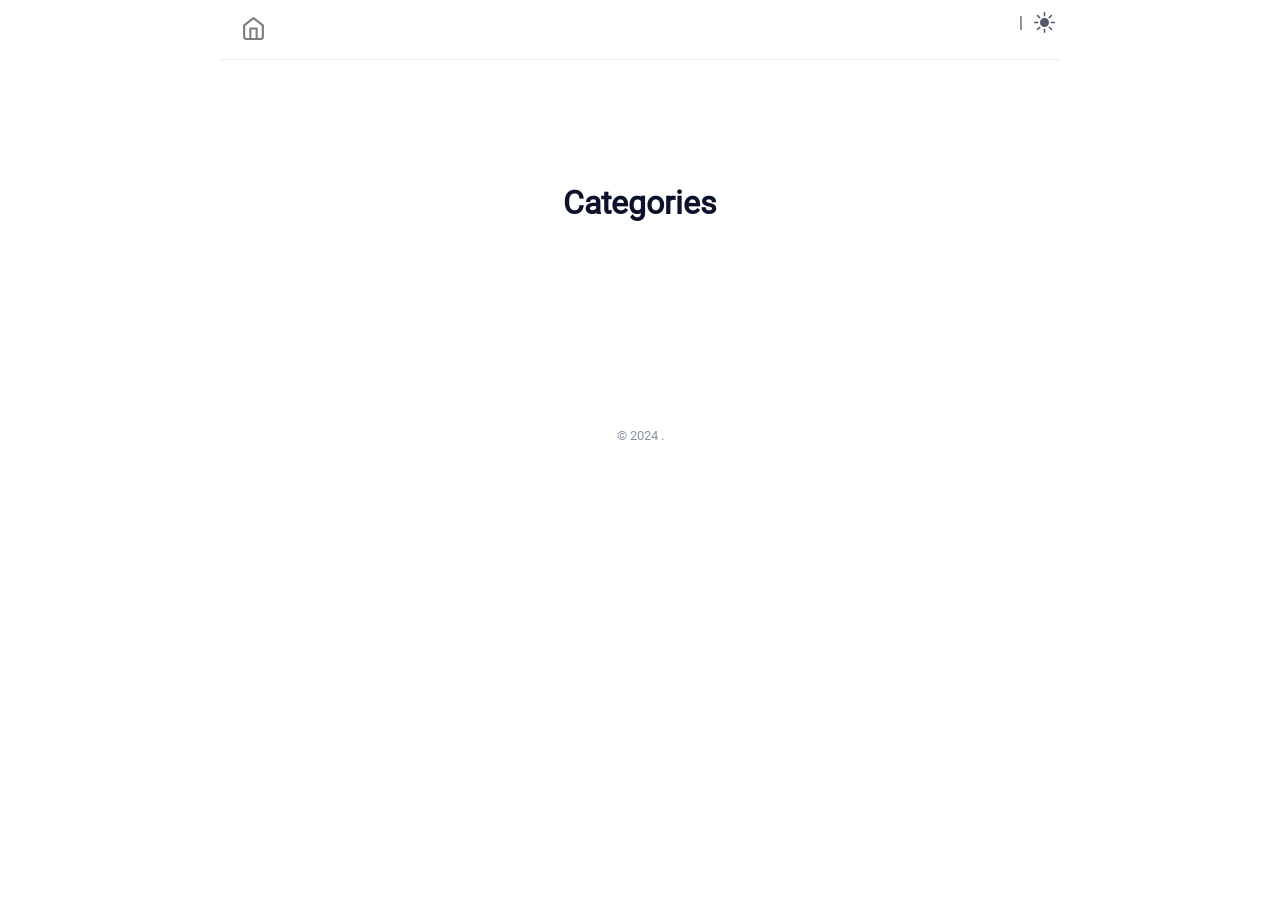
==== categories/index.html @ 70a242c1 "deploy: 1911607ad142a62acc6502682b63cc46e9d4dccf" ====
<!doctype html><html lang=es-cl><head><meta charset=utf-8><meta http-equiv=content-type content="text/html"><meta name=viewport content="width=device-width,initial-scale=1"><title itemprop=name>Categories | My New Hugo Site</title><meta property="og:title" content="Categories | My New Hugo Site"><meta name=twitter:title content="Categories | My New Hugo Site"><meta itemprop=name content="Categories | My New Hugo Site"><meta name=application-name content="Categories | My New Hugo Site"><meta property="og:site_name" content><meta name=description content><meta itemprop=description content><meta property="og:description" content><meta name=twitter:description content><meta property="og:locale" content="es-cl"><meta name=language content="es-cl"><meta name=generator content="Hugo 0.119.0"><link rel=canonical href=https://bryawnie.github.io/categories/><link href=/categories/index.xml rel=alternate type=application/rss+xml title="My New Hugo Site"><link href=/categories/index.xml rel=feed type=application/rss+xml title="My New Hugo Site"><link href=/style.min.18927ce2d0dc33c991e188f9b4efd25929b9589151125f809e2b3f45e447e971.css rel=stylesheet><link href=/code-highlight.min.706d31975fec544a864cb7f0d847a73ea55ca1df91bf495fd12a177138d807cf.css rel=stylesheet><link rel=apple-touch-icon sizes=180x180 href=/icons/apple-touch-icon.png><link rel=icon type=image/png sizes=32x32 href=/icons/favicon-32x32.png><link rel=icon type=image/png sizes=16x16 href=/icons/favicon-16x16.png><link rel=mask-icon href=/icons/safari-pinned-tab.svg><link rel="shortcut icon" href=/favicon.ico><link rel=manifest href=https://bryawnie.github.io/site.webmanifest><meta name=msapplication-config content="/browserconfig.xml"><meta name=msapplication-TileColor content="#2d89ef"><meta name=theme-color content="#434648"><link rel=icon type=image/svg+xml href=/icons/favicon.svg></head><body data-theme class=notransition><script src=/js/theme.min.8961c317c5b88b953fe27525839672c9343f1058ab044696ca225656c8ba2ab0.js integrity="sha256-iWHDF8W4i5U/4nUlg5ZyyTQ/EFirBEaWyiJWVsi6KrA="></script><div class=navbar role=navigation><nav class=menu aria-label="Main Navigation"><a href=https://bryawnie.github.io/ class=logo><svg xmlns="http://www.w3.org/2000/svg" width="25" height="25" viewBox="0 0 24 24" fill="none" stroke="currentcolor" stroke-width="2" stroke-linecap="round" stroke-linejoin="round" class="feather feather-home"><title/><path d="M3 9l9-7 9 7v11a2 2 0 01-2 2H5a2 2 0 01-2-2z"/><polyline points="9 22 9 12 15 12 15 22"/></svg></a><input type=checkbox id=menu-trigger class=menu-trigger>
<label for=menu-trigger><span class=menu-icon><svg xmlns="http://www.w3.org/2000/svg" width="25" height="25" stroke="currentcolor" fill="none" viewBox="0 0 14 14"><title>Menu</title><path stroke-linecap="round" stroke-linejoin="round" d="M10.595 7H3.40726"/><path stroke-linecap="round" stroke-linejoin="round" d="M10.5096 3.51488H3.49301"/><path stroke-linecap="round" stroke-linejoin="round" d="M10.5096 10.4851H3.49301"/><path stroke-linecap="round" stroke-linejoin="round" d="M.5 12.5V1.5c0-.552285.447715-1 1-1h11C13.0523.5 13.5.947715 13.5 1.5v11C13.5 13.0523 13.0523 13.5 12.5 13.5H1.5C.947715 13.5.5 13.0523.5 12.5z"/></svg></span></label><div class=trigger><ul class=trigger-container><li class=menu-separator><span>|</span></li></ul><a id=mode href=#><svg xmlns="http://www.w3.org/2000/svg" class="mode-sunny" width="21" height="21" viewBox="0 0 14 14" stroke-width="1"><title>LIGHT</title><g><circle cx="7" cy="7" r="2.5" fill="none" stroke-linecap="round" stroke-linejoin="round"/><line x1="7" y1=".5" x2="7" y2="2.5" fill="none" stroke-linecap="round" stroke-linejoin="round"/><line x1="2.4" y1="2.4" x2="3.82" y2="3.82" fill="none" stroke-linecap="round" stroke-linejoin="round"/><line x1=".5" y1="7" x2="2.5" y2="7" fill="none" stroke-linecap="round" stroke-linejoin="round"/><line x1="2.4" y1="11.6" x2="3.82" y2="10.18" fill="none" stroke-linecap="round" stroke-linejoin="round"/><line x1="7" y1="13.5" x2="7" y2="11.5" fill="none" stroke-linecap="round" stroke-linejoin="round"/><line x1="11.6" y1="11.6" x2="10.18" y2="10.18" fill="none" stroke-linecap="round" stroke-linejoin="round"/><line x1="13.5" y1="7" x2="11.5" y2="7" fill="none" stroke-linecap="round" stroke-linejoin="round"/><line x1="11.6" y1="2.4" x2="10.18" y2="3.82" fill="none" stroke-linecap="round" stroke-linejoin="round"/></g></svg><svg xmlns="http://www.w3.org/2000/svg" class="mode-moon" width="21" height="21" viewBox="0 0 14 14" stroke-width="1"><title>DARK</title><g><circle cx="7" cy="7" r="2.5" fill="none" stroke-linecap="round" stroke-linejoin="round"/><line x1="7" y1=".5" x2="7" y2="2.5" fill="none" stroke-linecap="round" stroke-linejoin="round"/><line x1="2.4" y1="2.4" x2="3.82" y2="3.82" fill="none" stroke-linecap="round" stroke-linejoin="round"/><line x1=".5" y1="7" x2="2.5" y2="7" fill="none" stroke-linecap="round" stroke-linejoin="round"/><line x1="2.4" y1="11.6" x2="3.82" y2="10.18" fill="none" stroke-linecap="round" stroke-linejoin="round"/><line x1="7" y1="13.5" x2="7" y2="11.5" fill="none" stroke-linecap="round" stroke-linejoin="round"/><line x1="11.6" y1="11.6" x2="10.18" y2="10.18" fill="none" stroke-linecap="round" stroke-linejoin="round"/><line x1="13.5" y1="7" x2="11.5" y2="7" fill="none" stroke-linecap="round" stroke-linejoin="round"/><line x1="11.6" y1="2.4" x2="10.18" y2="3.82" fill="none" stroke-linecap="round" stroke-linejoin="round"/></g></svg></a></div></nav></div><div class="wrapper list-page"><header class=header><h1 class="header-title center">Categories</h1></header><main class=page-content aria-label=Content></main></div><footer class=footer><span class=footer_item></span>&nbsp;<div class=footer_social-icons></div><small class=footer_copyright>© 2024 .</small></footer><script src=https://bryawnie.github.io/js/main.min.4ee188e1744c19816e95a540b2650ed9f033ea0371e74eac8e717355cfca8741.js integrity="sha256-TuGI4XRMGYFulaVAsmUO2fAz6gNx506sjnFzVc/Kh0E="></script></body></html>
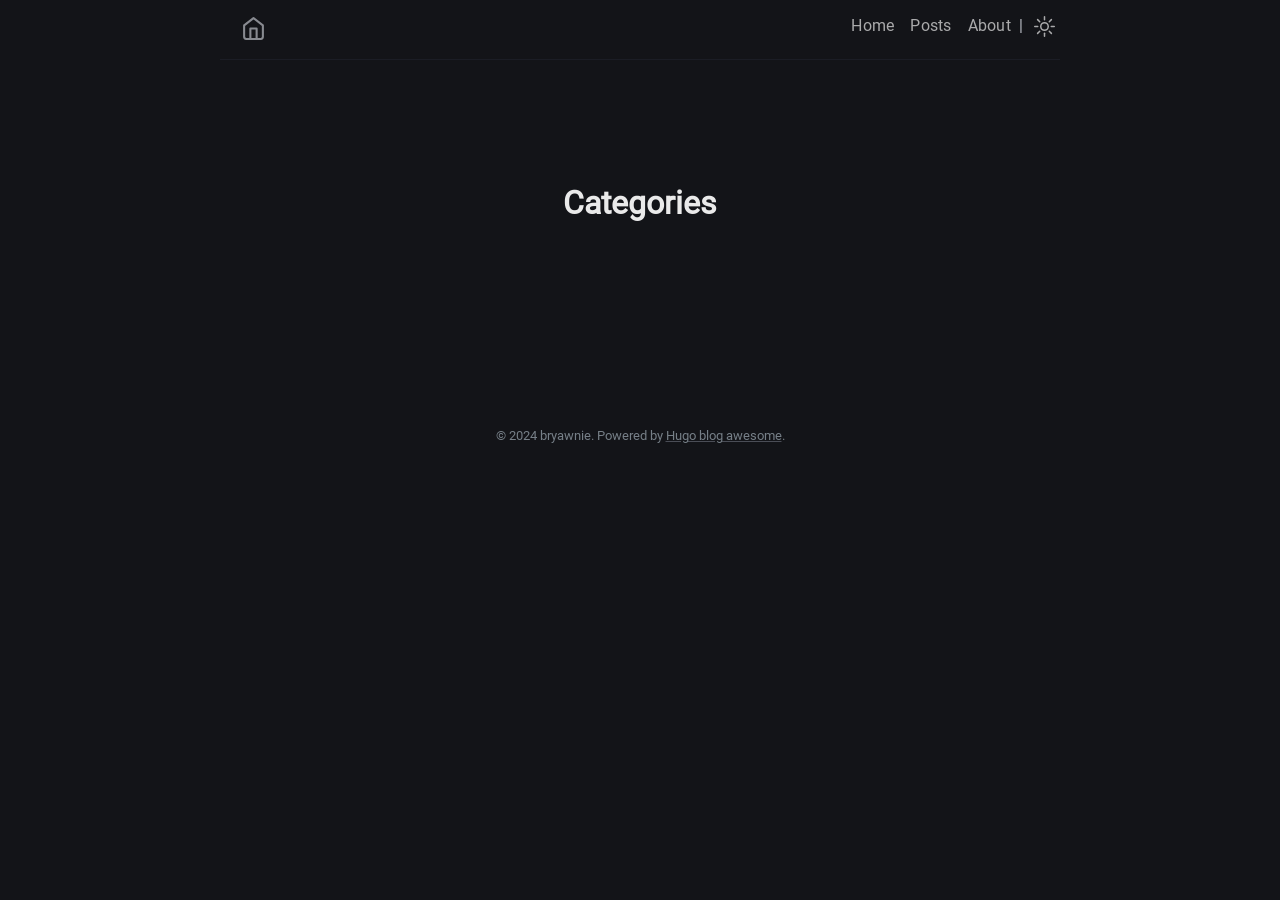
==== commit ad53d4f5: "deploy: 130e3e449fc0a8fa460fcf8a0889e7ac6ededf0a" ====
--- a/categories/index.html
+++ b/categories/index.html
@@ -1,2 +1,3 @@
-<!doctype html><html lang=es-cl><head><meta charset=utf-8><meta http-equiv=content-type content="text/html"><meta name=viewport content="width=device-width,initial-scale=1"><title itemprop=name>Categories | My New Hugo Site</title><meta property="og:title" content="Categories | My New Hugo Site"><meta name=twitter:title content="Categories | My New Hugo Site"><meta itemprop=name content="Categories | My New Hugo Site"><meta name=application-name content="Categories | My New Hugo Site"><meta property="og:site_name" content><meta name=description content><meta itemprop=description content><meta property="og:description" content><meta name=twitter:description content><meta property="og:locale" content="es-cl"><meta name=language content="es-cl"><meta name=generator content="Hugo 0.119.0"><link rel=canonical href=https://bryawnie.github.io/categories/><link href=/categories/index.xml rel=alternate type=application/rss+xml title="My New Hugo Site"><link href=/categories/index.xml rel=feed type=application/rss+xml title="My New Hugo Site"><link href=/style.min.18927ce2d0dc33c991e188f9b4efd25929b9589151125f809e2b3f45e447e971.css rel=stylesheet><link href=/code-highlight.min.706d31975fec544a864cb7f0d847a73ea55ca1df91bf495fd12a177138d807cf.css rel=stylesheet><link rel=apple-touch-icon sizes=180x180 href=/icons/apple-touch-icon.png><link rel=icon type=image/png sizes=32x32 href=/icons/favicon-32x32.png><link rel=icon type=image/png sizes=16x16 href=/icons/favicon-16x16.png><link rel=mask-icon href=/icons/safari-pinned-tab.svg><link rel="shortcut icon" href=/favicon.ico><link rel=manifest href=https://bryawnie.github.io/site.webmanifest><meta name=msapplication-config content="/browserconfig.xml"><meta name=msapplication-TileColor content="#2d89ef"><meta name=theme-color content="#434648"><link rel=icon type=image/svg+xml href=/icons/favicon.svg></head><body data-theme class=notransition><script src=/js/theme.min.8961c317c5b88b953fe27525839672c9343f1058ab044696ca225656c8ba2ab0.js integrity="sha256-iWHDF8W4i5U/4nUlg5ZyyTQ/EFirBEaWyiJWVsi6KrA="></script><div class=navbar role=navigation><nav class=menu aria-label="Main Navigation"><a href=https://bryawnie.github.io/ class=logo><svg xmlns="http://www.w3.org/2000/svg" width="25" height="25" viewBox="0 0 24 24" fill="none" stroke="currentcolor" stroke-width="2" stroke-linecap="round" stroke-linejoin="round" class="feather feather-home"><title/><path d="M3 9l9-7 9 7v11a2 2 0 01-2 2H5a2 2 0 01-2-2z"/><polyline points="9 22 9 12 15 12 15 22"/></svg></a><input type=checkbox id=menu-trigger class=menu-trigger>
-<label for=menu-trigger><span class=menu-icon><svg xmlns="http://www.w3.org/2000/svg" width="25" height="25" stroke="currentcolor" fill="none" viewBox="0 0 14 14"><title>Menu</title><path stroke-linecap="round" stroke-linejoin="round" d="M10.595 7H3.40726"/><path stroke-linecap="round" stroke-linejoin="round" d="M10.5096 3.51488H3.49301"/><path stroke-linecap="round" stroke-linejoin="round" d="M10.5096 10.4851H3.49301"/><path stroke-linecap="round" stroke-linejoin="round" d="M.5 12.5V1.5c0-.552285.447715-1 1-1h11C13.0523.5 13.5.947715 13.5 1.5v11C13.5 13.0523 13.0523 13.5 12.5 13.5H1.5C.947715 13.5.5 13.0523.5 12.5z"/></svg></span></label><div class=trigger><ul class=trigger-container><li class=menu-separator><span>|</span></li></ul><a id=mode href=#><svg xmlns="http://www.w3.org/2000/svg" class="mode-sunny" width="21" height="21" viewBox="0 0 14 14" stroke-width="1"><title>LIGHT</title><g><circle cx="7" cy="7" r="2.5" fill="none" stroke-linecap="round" stroke-linejoin="round"/><line x1="7" y1=".5" x2="7" y2="2.5" fill="none" stroke-linecap="round" stroke-linejoin="round"/><line x1="2.4" y1="2.4" x2="3.82" y2="3.82" fill="none" stroke-linecap="round" stroke-linejoin="round"/><line x1=".5" y1="7" x2="2.5" y2="7" fill="none" stroke-linecap="round" stroke-linejoin="round"/><line x1="2.4" y1="11.6" x2="3.82" y2="10.18" fill="none" stroke-linecap="round" stroke-linejoin="round"/><line x1="7" y1="13.5" x2="7" y2="11.5" fill="none" stroke-linecap="round" stroke-linejoin="round"/><line x1="11.6" y1="11.6" x2="10.18" y2="10.18" fill="none" stroke-linecap="round" stroke-linejoin="round"/><line x1="13.5" y1="7" x2="11.5" y2="7" fill="none" stroke-linecap="round" stroke-linejoin="round"/><line x1="11.6" y1="2.4" x2="10.18" y2="3.82" fill="none" stroke-linecap="round" stroke-linejoin="round"/></g></svg><svg xmlns="http://www.w3.org/2000/svg" class="mode-moon" width="21" height="21" viewBox="0 0 14 14" stroke-width="1"><title>DARK</title><g><circle cx="7" cy="7" r="2.5" fill="none" stroke-linecap="round" stroke-linejoin="round"/><line x1="7" y1=".5" x2="7" y2="2.5" fill="none" stroke-linecap="round" stroke-linejoin="round"/><line x1="2.4" y1="2.4" x2="3.82" y2="3.82" fill="none" stroke-linecap="round" stroke-linejoin="round"/><line x1=".5" y1="7" x2="2.5" y2="7" fill="none" stroke-linecap="round" stroke-linejoin="round"/><line x1="2.4" y1="11.6" x2="3.82" y2="10.18" fill="none" stroke-linecap="round" stroke-linejoin="round"/><line x1="7" y1="13.5" x2="7" y2="11.5" fill="none" stroke-linecap="round" stroke-linejoin="round"/><line x1="11.6" y1="11.6" x2="10.18" y2="10.18" fill="none" stroke-linecap="round" stroke-linejoin="round"/><line x1="13.5" y1="7" x2="11.5" y2="7" fill="none" stroke-linecap="round" stroke-linejoin="round"/><line x1="11.6" y1="2.4" x2="10.18" y2="3.82" fill="none" stroke-linecap="round" stroke-linejoin="round"/></g></svg></a></div></nav></div><div class="wrapper list-page"><header class=header><h1 class="header-title center">Categories</h1></header><main class=page-content aria-label=Content></main></div><footer class=footer><span class=footer_item></span>&nbsp;<div class=footer_social-icons></div><small class=footer_copyright>© 2024 .</small></footer><script src=https://bryawnie.github.io/js/main.min.4ee188e1744c19816e95a540b2650ed9f033ea0371e74eac8e717355cfca8741.js integrity="sha256-TuGI4XRMGYFulaVAsmUO2fAz6gNx506sjnFzVc/Kh0E="></script></body></html>+<!doctype html><html lang=en-gb><head><meta charset=utf-8><meta http-equiv=content-type content="text/html"><meta name=viewport content="width=device-width,initial-scale=1"><title itemprop=name>Categories | Blog de Bryawnie</title><meta property="og:title" content="Categories | Blog de Bryawnie"><meta name=twitter:title content="Categories | Blog de Bryawnie"><meta itemprop=name content="Categories | Blog de Bryawnie"><meta name=application-name content="Categories | Blog de Bryawnie"><meta property="og:site_name" content="Blog de Bryawnie"><meta name=description content="Hola :D"><meta itemprop=description content="Hola :D"><meta property="og:description" content="Hola :D"><meta name=twitter:description content="Hola :D"><meta property="og:locale" content="en-gb"><meta name=language content="en-gb"><meta name=generator content="Hugo 0.119.0"><link rel=canonical href=https://bryawnie.github.io/categories/><link href=/categories/index.xml rel=alternate type=application/rss+xml title="Blog de Bryawnie"><link href=/categories/index.xml rel=feed type=application/rss+xml title="Blog de Bryawnie"><link href=/style.min.d43bc6c79baa87f006efb2b92be952faeedeb1a3ab626c1d6abda52eae049355.css rel=stylesheet><link href=/code-highlight.min.706d31975fec544a864cb7f0d847a73ea55ca1df91bf495fd12a177138d807cf.css rel=stylesheet><link rel=apple-touch-icon sizes=180x180 href=/icons/apple-touch-icon.png><link rel=icon type=image/png sizes=32x32 href=/icons/favicon-32x32.png><link rel=icon type=image/png sizes=16x16 href=/icons/favicon-16x16.png><link rel=mask-icon href=/icons/safari-pinned-tab.svg><link rel="shortcut icon" href=/favicon.ico><link rel=manifest href=https://bryawnie.github.io/site.webmanifest><meta name=msapplication-config content="/browserconfig.xml"><meta name=msapplication-TileColor content="#2d89ef"><meta name=theme-color content="#434648"><link rel=icon type=image/svg+xml href=/icons/favicon.svg></head><body data-theme=dark class=notransition><script src=/js/theme.min.8961c317c5b88b953fe27525839672c9343f1058ab044696ca225656c8ba2ab0.js integrity="sha256-iWHDF8W4i5U/4nUlg5ZyyTQ/EFirBEaWyiJWVsi6KrA="></script><div class=navbar role=navigation><nav class=menu aria-label="Main Navigation"><a href=https://bryawnie.github.io/ class=logo><svg xmlns="http://www.w3.org/2000/svg" width="25" height="25" viewBox="0 0 24 24" fill="none" stroke="currentcolor" stroke-width="2" stroke-linecap="round" stroke-linejoin="round" class="feather feather-home"><title>Home</title><path d="M3 9l9-7 9 7v11a2 2 0 01-2 2H5a2 2 0 01-2-2z"/><polyline points="9 22 9 12 15 12 15 22"/></svg></a><input type=checkbox id=menu-trigger class=menu-trigger>
+<label for=menu-trigger><span class=menu-icon><svg xmlns="http://www.w3.org/2000/svg" width="25" height="25" stroke="currentcolor" fill="none" viewBox="0 0 14 14"><title>Menu</title><path stroke-linecap="round" stroke-linejoin="round" d="M10.595 7H3.40726"/><path stroke-linecap="round" stroke-linejoin="round" d="M10.5096 3.51488H3.49301"/><path stroke-linecap="round" stroke-linejoin="round" d="M10.5096 10.4851H3.49301"/><path stroke-linecap="round" stroke-linejoin="round" d="M.5 12.5V1.5c0-.552285.447715-1 1-1h11C13.0523.5 13.5.947715 13.5 1.5v11C13.5 13.0523 13.0523 13.5 12.5 13.5H1.5C.947715 13.5.5 13.0523.5 12.5z"/></svg></span></label><div class=trigger><ul class=trigger-container><li><a class=menu-link href=/>Home</a></li><li><a class=menu-link href=/posts/>Posts</a></li><li><a class=menu-link href=/about/>About</a></li><li class=menu-separator><span>|</span></li></ul><a id=mode href=#><svg xmlns="http://www.w3.org/2000/svg" class="mode-sunny" width="21" height="21" viewBox="0 0 14 14" stroke-width="1"><title>LIGHT</title><g><circle cx="7" cy="7" r="2.5" fill="none" stroke-linecap="round" stroke-linejoin="round"/><line x1="7" y1=".5" x2="7" y2="2.5" fill="none" stroke-linecap="round" stroke-linejoin="round"/><line x1="2.4" y1="2.4" x2="3.82" y2="3.82" fill="none" stroke-linecap="round" stroke-linejoin="round"/><line x1=".5" y1="7" x2="2.5" y2="7" fill="none" stroke-linecap="round" stroke-linejoin="round"/><line x1="2.4" y1="11.6" x2="3.82" y2="10.18" fill="none" stroke-linecap="round" stroke-linejoin="round"/><line x1="7" y1="13.5" x2="7" y2="11.5" fill="none" stroke-linecap="round" stroke-linejoin="round"/><line x1="11.6" y1="11.6" x2="10.18" y2="10.18" fill="none" stroke-linecap="round" stroke-linejoin="round"/><line x1="13.5" y1="7" x2="11.5" y2="7" fill="none" stroke-linecap="round" stroke-linejoin="round"/><line x1="11.6" y1="2.4" x2="10.18" y2="3.82" fill="none" stroke-linecap="round" stroke-linejoin="round"/></g></svg><svg xmlns="http://www.w3.org/2000/svg" class="mode-moon" width="21" height="21" viewBox="0 0 14 14" stroke-width="1"><title>DARK</title><g><circle cx="7" cy="7" r="2.5" fill="none" stroke-linecap="round" stroke-linejoin="round"/><line x1="7" y1=".5" x2="7" y2="2.5" fill="none" stroke-linecap="round" stroke-linejoin="round"/><line x1="2.4" y1="2.4" x2="3.82" y2="3.82" fill="none" stroke-linecap="round" stroke-linejoin="round"/><line x1=".5" y1="7" x2="2.5" y2="7" fill="none" stroke-linecap="round" stroke-linejoin="round"/><line x1="2.4" y1="11.6" x2="3.82" y2="10.18" fill="none" stroke-linecap="round" stroke-linejoin="round"/><line x1="7" y1="13.5" x2="7" y2="11.5" fill="none" stroke-linecap="round" stroke-linejoin="round"/><line x1="11.6" y1="11.6" x2="10.18" y2="10.18" fill="none" stroke-linecap="round" stroke-linejoin="round"/><line x1="13.5" y1="7" x2="11.5" y2="7" fill="none" stroke-linecap="round" stroke-linejoin="round"/><line x1="11.6" y1="2.4" x2="10.18" y2="3.82" fill="none" stroke-linecap="round" stroke-linejoin="round"/></g></svg></a></div></nav></div><div class="wrapper list-page"><header class=header><h1 class="header-title center">Categories</h1></header><main class=page-content aria-label=Content></main></div><footer class=footer><span class=footer_item></span>&nbsp;<div class=footer_social-icons></div><small class=footer_copyright>© 2024 bryawnie.
+Powered by <a href=https://github.com/hugo-sid/hugo-blog-awesome target=_blank rel=noopener>Hugo blog awesome</a>.</small></footer><a href=# title="Go to top" id=totop><svg xmlns="http://www.w3.org/2000/svg" width="48" height="48" fill="currentcolor" stroke="currentcolor" viewBox="0 96 960 960"><path d="M283 704.739 234.261 656 480 410.261 725.739 656 677 704.739l-197-197-197 197z"/></svg></a><script src=https://bryawnie.github.io/js/main.min.35f435a5d8eac613c52daa28d8af544a4512337d3e95236e4a4978417b8dcb2f.js integrity="sha256-NfQ1pdjqxhPFLaoo2K9USkUSM30+lSNuSkl4QXuNyy8="></script></body></html>
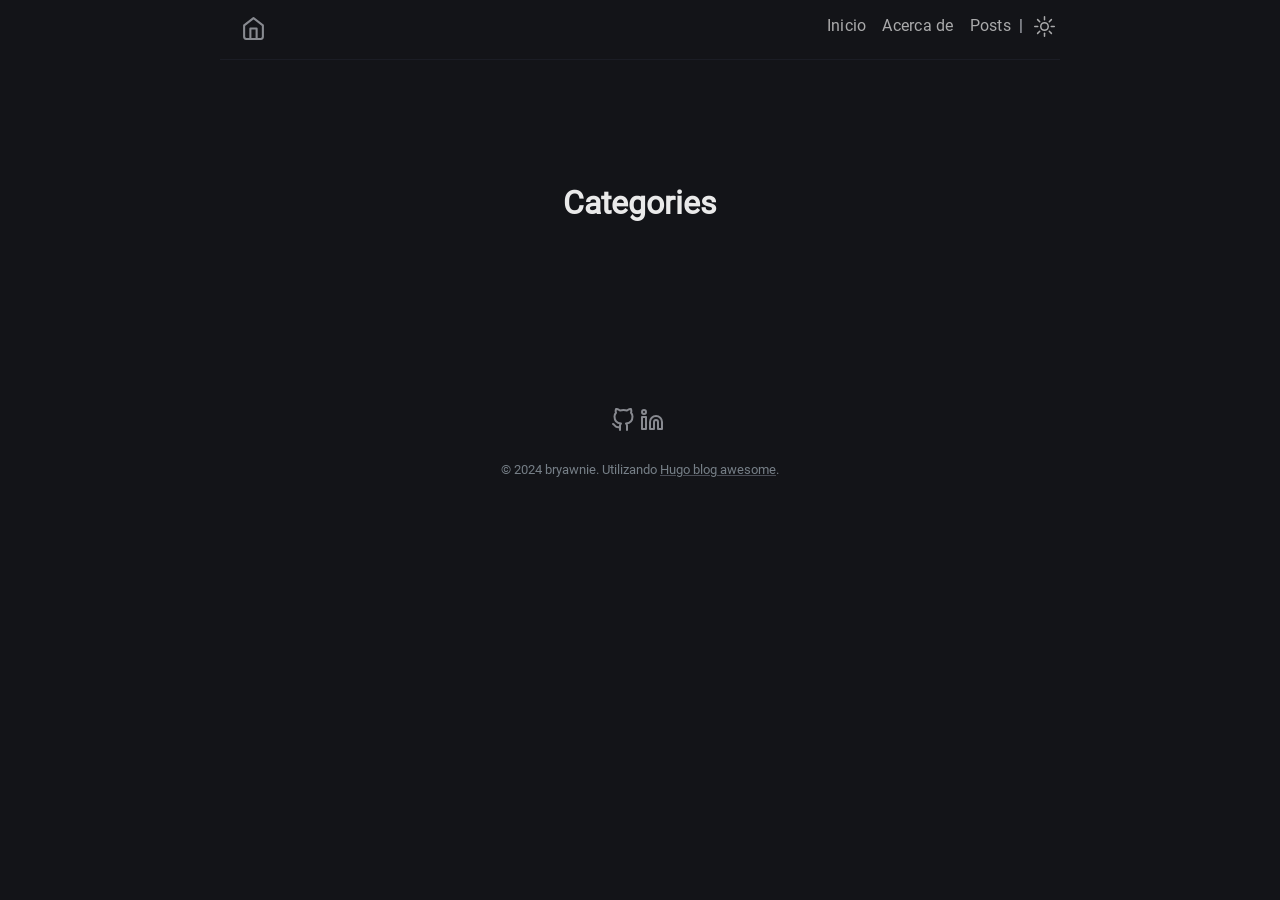
==== commit 5c4aa2a6: "deploy: 1f463a5dd0d02ac445c2122fdf345bdda08cd273" ====
--- a/categories/index.html
+++ b/categories/index.html
@@ -1,3 +1,3 @@
-<!doctype html><html lang=en-gb><head><meta charset=utf-8><meta http-equiv=content-type content="text/html"><meta name=viewport content="width=device-width,initial-scale=1"><title itemprop=name>Categories | Blog de Bryawnie</title><meta property="og:title" content="Categories | Blog de Bryawnie"><meta name=twitter:title content="Categories | Blog de Bryawnie"><meta itemprop=name content="Categories | Blog de Bryawnie"><meta name=application-name content="Categories | Blog de Bryawnie"><meta property="og:site_name" content="Blog de Bryawnie"><meta name=description content="Hola :D"><meta itemprop=description content="Hola :D"><meta property="og:description" content="Hola :D"><meta name=twitter:description content="Hola :D"><meta property="og:locale" content="en-gb"><meta name=language content="en-gb"><meta name=generator content="Hugo 0.119.0"><link rel=canonical href=https://bryawnie.github.io/categories/><link href=/categories/index.xml rel=alternate type=application/rss+xml title="Blog de Bryawnie"><link href=/categories/index.xml rel=feed type=application/rss+xml title="Blog de Bryawnie"><link href=/style.min.d43bc6c79baa87f006efb2b92be952faeedeb1a3ab626c1d6abda52eae049355.css rel=stylesheet><link href=/code-highlight.min.706d31975fec544a864cb7f0d847a73ea55ca1df91bf495fd12a177138d807cf.css rel=stylesheet><link rel=apple-touch-icon sizes=180x180 href=/icons/apple-touch-icon.png><link rel=icon type=image/png sizes=32x32 href=/icons/favicon-32x32.png><link rel=icon type=image/png sizes=16x16 href=/icons/favicon-16x16.png><link rel=mask-icon href=/icons/safari-pinned-tab.svg><link rel="shortcut icon" href=/favicon.ico><link rel=manifest href=https://bryawnie.github.io/site.webmanifest><meta name=msapplication-config content="/browserconfig.xml"><meta name=msapplication-TileColor content="#2d89ef"><meta name=theme-color content="#434648"><link rel=icon type=image/svg+xml href=/icons/favicon.svg></head><body data-theme=dark class=notransition><script src=/js/theme.min.8961c317c5b88b953fe27525839672c9343f1058ab044696ca225656c8ba2ab0.js integrity="sha256-iWHDF8W4i5U/4nUlg5ZyyTQ/EFirBEaWyiJWVsi6KrA="></script><div class=navbar role=navigation><nav class=menu aria-label="Main Navigation"><a href=https://bryawnie.github.io/ class=logo><svg xmlns="http://www.w3.org/2000/svg" width="25" height="25" viewBox="0 0 24 24" fill="none" stroke="currentcolor" stroke-width="2" stroke-linecap="round" stroke-linejoin="round" class="feather feather-home"><title>Home</title><path d="M3 9l9-7 9 7v11a2 2 0 01-2 2H5a2 2 0 01-2-2z"/><polyline points="9 22 9 12 15 12 15 22"/></svg></a><input type=checkbox id=menu-trigger class=menu-trigger>
-<label for=menu-trigger><span class=menu-icon><svg xmlns="http://www.w3.org/2000/svg" width="25" height="25" stroke="currentcolor" fill="none" viewBox="0 0 14 14"><title>Menu</title><path stroke-linecap="round" stroke-linejoin="round" d="M10.595 7H3.40726"/><path stroke-linecap="round" stroke-linejoin="round" d="M10.5096 3.51488H3.49301"/><path stroke-linecap="round" stroke-linejoin="round" d="M10.5096 10.4851H3.49301"/><path stroke-linecap="round" stroke-linejoin="round" d="M.5 12.5V1.5c0-.552285.447715-1 1-1h11C13.0523.5 13.5.947715 13.5 1.5v11C13.5 13.0523 13.0523 13.5 12.5 13.5H1.5C.947715 13.5.5 13.0523.5 12.5z"/></svg></span></label><div class=trigger><ul class=trigger-container><li><a class=menu-link href=/>Home</a></li><li><a class=menu-link href=/posts/>Posts</a></li><li><a class=menu-link href=/about/>About</a></li><li class=menu-separator><span>|</span></li></ul><a id=mode href=#><svg xmlns="http://www.w3.org/2000/svg" class="mode-sunny" width="21" height="21" viewBox="0 0 14 14" stroke-width="1"><title>LIGHT</title><g><circle cx="7" cy="7" r="2.5" fill="none" stroke-linecap="round" stroke-linejoin="round"/><line x1="7" y1=".5" x2="7" y2="2.5" fill="none" stroke-linecap="round" stroke-linejoin="round"/><line x1="2.4" y1="2.4" x2="3.82" y2="3.82" fill="none" stroke-linecap="round" stroke-linejoin="round"/><line x1=".5" y1="7" x2="2.5" y2="7" fill="none" stroke-linecap="round" stroke-linejoin="round"/><line x1="2.4" y1="11.6" x2="3.82" y2="10.18" fill="none" stroke-linecap="round" stroke-linejoin="round"/><line x1="7" y1="13.5" x2="7" y2="11.5" fill="none" stroke-linecap="round" stroke-linejoin="round"/><line x1="11.6" y1="11.6" x2="10.18" y2="10.18" fill="none" stroke-linecap="round" stroke-linejoin="round"/><line x1="13.5" y1="7" x2="11.5" y2="7" fill="none" stroke-linecap="round" stroke-linejoin="round"/><line x1="11.6" y1="2.4" x2="10.18" y2="3.82" fill="none" stroke-linecap="round" stroke-linejoin="round"/></g></svg><svg xmlns="http://www.w3.org/2000/svg" class="mode-moon" width="21" height="21" viewBox="0 0 14 14" stroke-width="1"><title>DARK</title><g><circle cx="7" cy="7" r="2.5" fill="none" stroke-linecap="round" stroke-linejoin="round"/><line x1="7" y1=".5" x2="7" y2="2.5" fill="none" stroke-linecap="round" stroke-linejoin="round"/><line x1="2.4" y1="2.4" x2="3.82" y2="3.82" fill="none" stroke-linecap="round" stroke-linejoin="round"/><line x1=".5" y1="7" x2="2.5" y2="7" fill="none" stroke-linecap="round" stroke-linejoin="round"/><line x1="2.4" y1="11.6" x2="3.82" y2="10.18" fill="none" stroke-linecap="round" stroke-linejoin="round"/><line x1="7" y1="13.5" x2="7" y2="11.5" fill="none" stroke-linecap="round" stroke-linejoin="round"/><line x1="11.6" y1="11.6" x2="10.18" y2="10.18" fill="none" stroke-linecap="round" stroke-linejoin="round"/><line x1="13.5" y1="7" x2="11.5" y2="7" fill="none" stroke-linecap="round" stroke-linejoin="round"/><line x1="11.6" y1="2.4" x2="10.18" y2="3.82" fill="none" stroke-linecap="round" stroke-linejoin="round"/></g></svg></a></div></nav></div><div class="wrapper list-page"><header class=header><h1 class="header-title center">Categories</h1></header><main class=page-content aria-label=Content></main></div><footer class=footer><span class=footer_item></span>&nbsp;<div class=footer_social-icons></div><small class=footer_copyright>© 2024 bryawnie.
-Powered by <a href=https://github.com/hugo-sid/hugo-blog-awesome target=_blank rel=noopener>Hugo blog awesome</a>.</small></footer><a href=# title="Go to top" id=totop><svg xmlns="http://www.w3.org/2000/svg" width="48" height="48" fill="currentcolor" stroke="currentcolor" viewBox="0 96 960 960"><path d="M283 704.739 234.261 656 480 410.261 725.739 656 677 704.739l-197-197-197 197z"/></svg></a><script src=https://bryawnie.github.io/js/main.min.35f435a5d8eac613c52daa28d8af544a4512337d3e95236e4a4978417b8dcb2f.js integrity="sha256-NfQ1pdjqxhPFLaoo2K9USkUSM30+lSNuSkl4QXuNyy8="></script></body></html>+<!doctype html><html lang=es><head><meta charset=utf-8><meta http-equiv=content-type content="text/html"><meta name=viewport content="width=device-width,initial-scale=1"><title itemprop=name>Categories | Blog de Bryawnie</title><meta property="og:title" content="Categories | Blog de Bryawnie"><meta name=twitter:title content="Categories | Blog de Bryawnie"><meta itemprop=name content="Categories | Blog de Bryawnie"><meta name=application-name content="Categories | Blog de Bryawnie"><meta property="og:site_name" content="Blog de Bryawnie"><meta name=description content="Hola :D"><meta itemprop=description content="Hola :D"><meta property="og:description" content="Hola :D"><meta name=twitter:description content="Hola :D"><meta property="og:locale" content="es"><meta name=language content="es"><meta name=generator content="Hugo 0.119.0"><link rel=canonical href=https://bryawnie.github.io/categories/><link href=/categories/index.xml rel=alternate type=application/rss+xml title="Blog de Bryawnie"><link href=/categories/index.xml rel=feed type=application/rss+xml title="Blog de Bryawnie"><link href=/style.min.d43bc6c79baa87f006efb2b92be952faeedeb1a3ab626c1d6abda52eae049355.css rel=stylesheet><link href=/code-highlight.min.706d31975fec544a864cb7f0d847a73ea55ca1df91bf495fd12a177138d807cf.css rel=stylesheet><link rel=apple-touch-icon sizes=180x180 href=/icons/apple-touch-icon.png><link rel=icon type=image/png sizes=32x32 href=/icons/favicon-32x32.png><link rel=icon type=image/png sizes=16x16 href=/icons/favicon-16x16.png><link rel=mask-icon href=/icons/safari-pinned-tab.svg><link rel="shortcut icon" href=/favicon.ico><link rel=manifest href=https://bryawnie.github.io/site.webmanifest><meta name=msapplication-config content="/browserconfig.xml"><meta name=msapplication-TileColor content="#2d89ef"><meta name=theme-color content="#434648"><link rel=icon type=image/svg+xml href=/icons/favicon.svg></head><body data-theme=dark class=notransition><script src=/js/theme.min.8961c317c5b88b953fe27525839672c9343f1058ab044696ca225656c8ba2ab0.js integrity="sha256-iWHDF8W4i5U/4nUlg5ZyyTQ/EFirBEaWyiJWVsi6KrA="></script><div class=navbar role=navigation><nav class=menu aria-label="Main Navigation"><a href=https://bryawnie.github.io/ class=logo><svg xmlns="http://www.w3.org/2000/svg" width="25" height="25" viewBox="0 0 24 24" fill="none" stroke="currentcolor" stroke-width="2" stroke-linecap="round" stroke-linejoin="round" class="feather feather-home"><title>Inicio</title><path d="M3 9l9-7 9 7v11a2 2 0 01-2 2H5a2 2 0 01-2-2z"/><polyline points="9 22 9 12 15 12 15 22"/></svg></a><input type=checkbox id=menu-trigger class=menu-trigger>
+<label for=menu-trigger><span class=menu-icon><svg xmlns="http://www.w3.org/2000/svg" width="25" height="25" stroke="currentcolor" fill="none" viewBox="0 0 14 14"><title>Menu</title><path stroke-linecap="round" stroke-linejoin="round" d="M10.595 7H3.40726"/><path stroke-linecap="round" stroke-linejoin="round" d="M10.5096 3.51488H3.49301"/><path stroke-linecap="round" stroke-linejoin="round" d="M10.5096 10.4851H3.49301"/><path stroke-linecap="round" stroke-linejoin="round" d="M.5 12.5V1.5c0-.552285.447715-1 1-1h11C13.0523.5 13.5.947715 13.5 1.5v11C13.5 13.0523 13.0523 13.5 12.5 13.5H1.5C.947715 13.5.5 13.0523.5 12.5z"/></svg></span></label><div class=trigger><ul class=trigger-container><li><a class=menu-link href=/>Inicio</a></li><li><a class=menu-link href=/pages/about/>Acerca de</a></li><li><a class=menu-link href=/posts/>Posts</a></li><li class=menu-separator><span>|</span></li></ul><a id=mode href=#><svg xmlns="http://www.w3.org/2000/svg" class="mode-sunny" width="21" height="21" viewBox="0 0 14 14" stroke-width="1"><title>LIGHT</title><g><circle cx="7" cy="7" r="2.5" fill="none" stroke-linecap="round" stroke-linejoin="round"/><line x1="7" y1=".5" x2="7" y2="2.5" fill="none" stroke-linecap="round" stroke-linejoin="round"/><line x1="2.4" y1="2.4" x2="3.82" y2="3.82" fill="none" stroke-linecap="round" stroke-linejoin="round"/><line x1=".5" y1="7" x2="2.5" y2="7" fill="none" stroke-linecap="round" stroke-linejoin="round"/><line x1="2.4" y1="11.6" x2="3.82" y2="10.18" fill="none" stroke-linecap="round" stroke-linejoin="round"/><line x1="7" y1="13.5" x2="7" y2="11.5" fill="none" stroke-linecap="round" stroke-linejoin="round"/><line x1="11.6" y1="11.6" x2="10.18" y2="10.18" fill="none" stroke-linecap="round" stroke-linejoin="round"/><line x1="13.5" y1="7" x2="11.5" y2="7" fill="none" stroke-linecap="round" stroke-linejoin="round"/><line x1="11.6" y1="2.4" x2="10.18" y2="3.82" fill="none" stroke-linecap="round" stroke-linejoin="round"/></g></svg><svg xmlns="http://www.w3.org/2000/svg" class="mode-moon" width="21" height="21" viewBox="0 0 14 14" stroke-width="1"><title>DARK</title><g><circle cx="7" cy="7" r="2.5" fill="none" stroke-linecap="round" stroke-linejoin="round"/><line x1="7" y1=".5" x2="7" y2="2.5" fill="none" stroke-linecap="round" stroke-linejoin="round"/><line x1="2.4" y1="2.4" x2="3.82" y2="3.82" fill="none" stroke-linecap="round" stroke-linejoin="round"/><line x1=".5" y1="7" x2="2.5" y2="7" fill="none" stroke-linecap="round" stroke-linejoin="round"/><line x1="2.4" y1="11.6" x2="3.82" y2="10.18" fill="none" stroke-linecap="round" stroke-linejoin="round"/><line x1="7" y1="13.5" x2="7" y2="11.5" fill="none" stroke-linecap="round" stroke-linejoin="round"/><line x1="11.6" y1="11.6" x2="10.18" y2="10.18" fill="none" stroke-linecap="round" stroke-linejoin="round"/><line x1="13.5" y1="7" x2="11.5" y2="7" fill="none" stroke-linecap="round" stroke-linejoin="round"/><line x1="11.6" y1="2.4" x2="10.18" y2="3.82" fill="none" stroke-linecap="round" stroke-linejoin="round"/></g></svg></a></div></nav></div><div class="wrapper list-page"><header class=header><h1 class="header-title center">Categories</h1></header><main class=page-content aria-label=Content></main></div><footer class=footer><span class=footer_item></span>&nbsp;<div class=footer_social-icons><a href=https://github.com/bryawnie target=_blank rel="noopener noreferrer me" title=Github><svg xmlns="http://www.w3.org/2000/svg" viewBox="0 0 24 24" fill="none" stroke="currentcolor" stroke-width="2" stroke-linecap="round" stroke-linejoin="round"><path d="M9 19c-5 1.5-5-2.5-7-3m14 6v-3.87a3.37 3.37.0 00-.94-2.61c3.14-.35 6.44-1.54 6.44-7A5.44 5.44.0 0020 4.77 5.07 5.07.0 0019.91 1S18.73.65 16 2.48a13.38 13.38.0 00-7 0C6.27.65 5.09 1 5.09 1A5.07 5.07.0 005 4.77 5.44 5.44.0 003.5 8.55c0 5.42 3.3 6.61 6.44 7A3.37 3.37.0 009 18.13V22"/></svg></a><a href=https://linkedin.com/in/bryortizp target=_blank rel="noopener noreferrer me" title=Linkedin><svg xmlns="http://www.w3.org/2000/svg" viewBox="0 0 24 24" fill="none" stroke="currentcolor" stroke-width="2" stroke-linecap="round" stroke-linejoin="round"><path d="M16 8a6 6 0 016 6v7h-4v-7a2 2 0 00-2-2 2 2 0 00-2 2v7h-4v-7a6 6 0 016-6z"/><rect x="2" y="9" width="4" height="12"/><circle cx="4" cy="4" r="2"/></svg></a></div><small class=footer_copyright>© 2024 bryawnie.
+Utilizando <a href=https://github.com/hugo-sid/hugo-blog-awesome target=_blank rel=noopener>Hugo blog awesome</a>.</small></footer><a href=# title=Regresar id=totop><svg xmlns="http://www.w3.org/2000/svg" width="48" height="48" fill="currentcolor" stroke="currentcolor" viewBox="0 96 960 960"><path d="M283 704.739 234.261 656 480 410.261 725.739 656 677 704.739l-197-197-197 197z"/></svg></a><script src=https://bryawnie.github.io/js/main.min.35f435a5d8eac613c52daa28d8af544a4512337d3e95236e4a4978417b8dcb2f.js integrity="sha256-NfQ1pdjqxhPFLaoo2K9USkUSM30+lSNuSkl4QXuNyy8="></script></body></html>
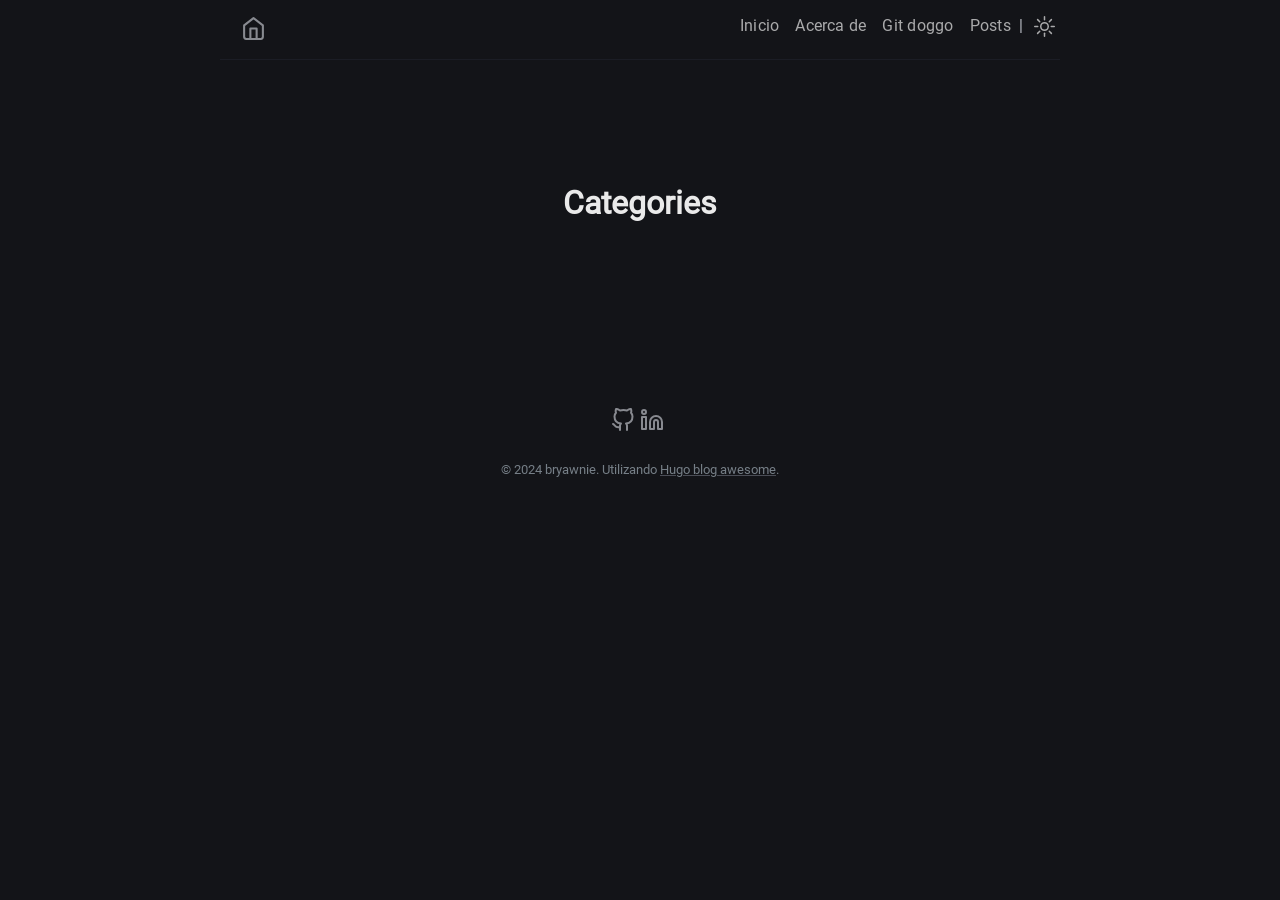
==== commit 22fc0104: "deploy: d3b7fd6f2524b7ed46b85d68278c359ba1e36798" ====
--- a/categories/index.html
+++ b/categories/index.html
@@ -1,3 +1,3 @@
 <!doctype html><html lang=es><head><meta charset=utf-8><meta http-equiv=content-type content="text/html"><meta name=viewport content="width=device-width,initial-scale=1"><title itemprop=name>Categories | Blog de Bryawnie</title><meta property="og:title" content="Categories | Blog de Bryawnie"><meta name=twitter:title content="Categories | Blog de Bryawnie"><meta itemprop=name content="Categories | Blog de Bryawnie"><meta name=application-name content="Categories | Blog de Bryawnie"><meta property="og:site_name" content="Blog de Bryawnie"><meta name=description content="Hola :D"><meta itemprop=description content="Hola :D"><meta property="og:description" content="Hola :D"><meta name=twitter:description content="Hola :D"><meta property="og:locale" content="es"><meta name=language content="es"><meta name=generator content="Hugo 0.119.0"><link rel=canonical href=https://bryawnie.github.io/categories/><link href=/categories/index.xml rel=alternate type=application/rss+xml title="Blog de Bryawnie"><link href=/categories/index.xml rel=feed type=application/rss+xml title="Blog de Bryawnie"><link href=/style.min.d43bc6c79baa87f006efb2b92be952faeedeb1a3ab626c1d6abda52eae049355.css rel=stylesheet><link href=/code-highlight.min.706d31975fec544a864cb7f0d847a73ea55ca1df91bf495fd12a177138d807cf.css rel=stylesheet><link rel=apple-touch-icon sizes=180x180 href=/icons/apple-touch-icon.png><link rel=icon type=image/png sizes=32x32 href=/icons/favicon-32x32.png><link rel=icon type=image/png sizes=16x16 href=/icons/favicon-16x16.png><link rel=mask-icon href=/icons/safari-pinned-tab.svg><link rel="shortcut icon" href=/favicon.ico><link rel=manifest href=https://bryawnie.github.io/site.webmanifest><meta name=msapplication-config content="/browserconfig.xml"><meta name=msapplication-TileColor content="#2d89ef"><meta name=theme-color content="#434648"><link rel=icon type=image/svg+xml href=/icons/favicon.svg></head><body data-theme=dark class=notransition><script src=/js/theme.min.8961c317c5b88b953fe27525839672c9343f1058ab044696ca225656c8ba2ab0.js integrity="sha256-iWHDF8W4i5U/4nUlg5ZyyTQ/EFirBEaWyiJWVsi6KrA="></script><div class=navbar role=navigation><nav class=menu aria-label="Main Navigation"><a href=https://bryawnie.github.io/ class=logo><svg xmlns="http://www.w3.org/2000/svg" width="25" height="25" viewBox="0 0 24 24" fill="none" stroke="currentcolor" stroke-width="2" stroke-linecap="round" stroke-linejoin="round" class="feather feather-home"><title>Inicio</title><path d="M3 9l9-7 9 7v11a2 2 0 01-2 2H5a2 2 0 01-2-2z"/><polyline points="9 22 9 12 15 12 15 22"/></svg></a><input type=checkbox id=menu-trigger class=menu-trigger>
-<label for=menu-trigger><span class=menu-icon><svg xmlns="http://www.w3.org/2000/svg" width="25" height="25" stroke="currentcolor" fill="none" viewBox="0 0 14 14"><title>Menu</title><path stroke-linecap="round" stroke-linejoin="round" d="M10.595 7H3.40726"/><path stroke-linecap="round" stroke-linejoin="round" d="M10.5096 3.51488H3.49301"/><path stroke-linecap="round" stroke-linejoin="round" d="M10.5096 10.4851H3.49301"/><path stroke-linecap="round" stroke-linejoin="round" d="M.5 12.5V1.5c0-.552285.447715-1 1-1h11C13.0523.5 13.5.947715 13.5 1.5v11C13.5 13.0523 13.0523 13.5 12.5 13.5H1.5C.947715 13.5.5 13.0523.5 12.5z"/></svg></span></label><div class=trigger><ul class=trigger-container><li><a class=menu-link href=/>Inicio</a></li><li><a class=menu-link href=/pages/about/>Acerca de</a></li><li><a class=menu-link href=/posts/>Posts</a></li><li class=menu-separator><span>|</span></li></ul><a id=mode href=#><svg xmlns="http://www.w3.org/2000/svg" class="mode-sunny" width="21" height="21" viewBox="0 0 14 14" stroke-width="1"><title>LIGHT</title><g><circle cx="7" cy="7" r="2.5" fill="none" stroke-linecap="round" stroke-linejoin="round"/><line x1="7" y1=".5" x2="7" y2="2.5" fill="none" stroke-linecap="round" stroke-linejoin="round"/><line x1="2.4" y1="2.4" x2="3.82" y2="3.82" fill="none" stroke-linecap="round" stroke-linejoin="round"/><line x1=".5" y1="7" x2="2.5" y2="7" fill="none" stroke-linecap="round" stroke-linejoin="round"/><line x1="2.4" y1="11.6" x2="3.82" y2="10.18" fill="none" stroke-linecap="round" stroke-linejoin="round"/><line x1="7" y1="13.5" x2="7" y2="11.5" fill="none" stroke-linecap="round" stroke-linejoin="round"/><line x1="11.6" y1="11.6" x2="10.18" y2="10.18" fill="none" stroke-linecap="round" stroke-linejoin="round"/><line x1="13.5" y1="7" x2="11.5" y2="7" fill="none" stroke-linecap="round" stroke-linejoin="round"/><line x1="11.6" y1="2.4" x2="10.18" y2="3.82" fill="none" stroke-linecap="round" stroke-linejoin="round"/></g></svg><svg xmlns="http://www.w3.org/2000/svg" class="mode-moon" width="21" height="21" viewBox="0 0 14 14" stroke-width="1"><title>DARK</title><g><circle cx="7" cy="7" r="2.5" fill="none" stroke-linecap="round" stroke-linejoin="round"/><line x1="7" y1=".5" x2="7" y2="2.5" fill="none" stroke-linecap="round" stroke-linejoin="round"/><line x1="2.4" y1="2.4" x2="3.82" y2="3.82" fill="none" stroke-linecap="round" stroke-linejoin="round"/><line x1=".5" y1="7" x2="2.5" y2="7" fill="none" stroke-linecap="round" stroke-linejoin="round"/><line x1="2.4" y1="11.6" x2="3.82" y2="10.18" fill="none" stroke-linecap="round" stroke-linejoin="round"/><line x1="7" y1="13.5" x2="7" y2="11.5" fill="none" stroke-linecap="round" stroke-linejoin="round"/><line x1="11.6" y1="11.6" x2="10.18" y2="10.18" fill="none" stroke-linecap="round" stroke-linejoin="round"/><line x1="13.5" y1="7" x2="11.5" y2="7" fill="none" stroke-linecap="round" stroke-linejoin="round"/><line x1="11.6" y1="2.4" x2="10.18" y2="3.82" fill="none" stroke-linecap="round" stroke-linejoin="round"/></g></svg></a></div></nav></div><div class="wrapper list-page"><header class=header><h1 class="header-title center">Categories</h1></header><main class=page-content aria-label=Content></main></div><footer class=footer><span class=footer_item></span>&nbsp;<div class=footer_social-icons><a href=https://github.com/bryawnie target=_blank rel="noopener noreferrer me" title=Github><svg xmlns="http://www.w3.org/2000/svg" viewBox="0 0 24 24" fill="none" stroke="currentcolor" stroke-width="2" stroke-linecap="round" stroke-linejoin="round"><path d="M9 19c-5 1.5-5-2.5-7-3m14 6v-3.87a3.37 3.37.0 00-.94-2.61c3.14-.35 6.44-1.54 6.44-7A5.44 5.44.0 0020 4.77 5.07 5.07.0 0019.91 1S18.73.65 16 2.48a13.38 13.38.0 00-7 0C6.27.65 5.09 1 5.09 1A5.07 5.07.0 005 4.77 5.44 5.44.0 003.5 8.55c0 5.42 3.3 6.61 6.44 7A3.37 3.37.0 009 18.13V22"/></svg></a><a href=https://linkedin.com/in/bryortizp target=_blank rel="noopener noreferrer me" title=Linkedin><svg xmlns="http://www.w3.org/2000/svg" viewBox="0 0 24 24" fill="none" stroke="currentcolor" stroke-width="2" stroke-linecap="round" stroke-linejoin="round"><path d="M16 8a6 6 0 016 6v7h-4v-7a2 2 0 00-2-2 2 2 0 00-2 2v7h-4v-7a6 6 0 016-6z"/><rect x="2" y="9" width="4" height="12"/><circle cx="4" cy="4" r="2"/></svg></a></div><small class=footer_copyright>© 2024 bryawnie.
+<label for=menu-trigger><span class=menu-icon><svg xmlns="http://www.w3.org/2000/svg" width="25" height="25" stroke="currentcolor" fill="none" viewBox="0 0 14 14"><title>Menu</title><path stroke-linecap="round" stroke-linejoin="round" d="M10.595 7H3.40726"/><path stroke-linecap="round" stroke-linejoin="round" d="M10.5096 3.51488H3.49301"/><path stroke-linecap="round" stroke-linejoin="round" d="M10.5096 10.4851H3.49301"/><path stroke-linecap="round" stroke-linejoin="round" d="M.5 12.5V1.5c0-.552285.447715-1 1-1h11C13.0523.5 13.5.947715 13.5 1.5v11C13.5 13.0523 13.0523 13.5 12.5 13.5H1.5C.947715 13.5.5 13.0523.5 12.5z"/></svg></span></label><div class=trigger><ul class=trigger-container><li><a class=menu-link href=/>Inicio</a></li><li><a class=menu-link href=/pages/about/>Acerca de</a></li><li><a class=menu-link href=/pages/how-to-git/>Git doggo</a></li><li><a class=menu-link href=/posts/>Posts</a></li><li class=menu-separator><span>|</span></li></ul><a id=mode href=#><svg xmlns="http://www.w3.org/2000/svg" class="mode-sunny" width="21" height="21" viewBox="0 0 14 14" stroke-width="1"><title>LIGHT</title><g><circle cx="7" cy="7" r="2.5" fill="none" stroke-linecap="round" stroke-linejoin="round"/><line x1="7" y1=".5" x2="7" y2="2.5" fill="none" stroke-linecap="round" stroke-linejoin="round"/><line x1="2.4" y1="2.4" x2="3.82" y2="3.82" fill="none" stroke-linecap="round" stroke-linejoin="round"/><line x1=".5" y1="7" x2="2.5" y2="7" fill="none" stroke-linecap="round" stroke-linejoin="round"/><line x1="2.4" y1="11.6" x2="3.82" y2="10.18" fill="none" stroke-linecap="round" stroke-linejoin="round"/><line x1="7" y1="13.5" x2="7" y2="11.5" fill="none" stroke-linecap="round" stroke-linejoin="round"/><line x1="11.6" y1="11.6" x2="10.18" y2="10.18" fill="none" stroke-linecap="round" stroke-linejoin="round"/><line x1="13.5" y1="7" x2="11.5" y2="7" fill="none" stroke-linecap="round" stroke-linejoin="round"/><line x1="11.6" y1="2.4" x2="10.18" y2="3.82" fill="none" stroke-linecap="round" stroke-linejoin="round"/></g></svg><svg xmlns="http://www.w3.org/2000/svg" class="mode-moon" width="21" height="21" viewBox="0 0 14 14" stroke-width="1"><title>DARK</title><g><circle cx="7" cy="7" r="2.5" fill="none" stroke-linecap="round" stroke-linejoin="round"/><line x1="7" y1=".5" x2="7" y2="2.5" fill="none" stroke-linecap="round" stroke-linejoin="round"/><line x1="2.4" y1="2.4" x2="3.82" y2="3.82" fill="none" stroke-linecap="round" stroke-linejoin="round"/><line x1=".5" y1="7" x2="2.5" y2="7" fill="none" stroke-linecap="round" stroke-linejoin="round"/><line x1="2.4" y1="11.6" x2="3.82" y2="10.18" fill="none" stroke-linecap="round" stroke-linejoin="round"/><line x1="7" y1="13.5" x2="7" y2="11.5" fill="none" stroke-linecap="round" stroke-linejoin="round"/><line x1="11.6" y1="11.6" x2="10.18" y2="10.18" fill="none" stroke-linecap="round" stroke-linejoin="round"/><line x1="13.5" y1="7" x2="11.5" y2="7" fill="none" stroke-linecap="round" stroke-linejoin="round"/><line x1="11.6" y1="2.4" x2="10.18" y2="3.82" fill="none" stroke-linecap="round" stroke-linejoin="round"/></g></svg></a></div></nav></div><div class="wrapper list-page"><header class=header><h1 class="header-title center">Categories</h1></header><main class=page-content aria-label=Content></main></div><footer class=footer><span class=footer_item></span>&nbsp;<div class=footer_social-icons><a href=https://github.com/bryawnie target=_blank rel="noopener noreferrer me" title=Github><svg xmlns="http://www.w3.org/2000/svg" viewBox="0 0 24 24" fill="none" stroke="currentcolor" stroke-width="2" stroke-linecap="round" stroke-linejoin="round"><path d="M9 19c-5 1.5-5-2.5-7-3m14 6v-3.87a3.37 3.37.0 00-.94-2.61c3.14-.35 6.44-1.54 6.44-7A5.44 5.44.0 0020 4.77 5.07 5.07.0 0019.91 1S18.73.65 16 2.48a13.38 13.38.0 00-7 0C6.27.65 5.09 1 5.09 1A5.07 5.07.0 005 4.77 5.44 5.44.0 003.5 8.55c0 5.42 3.3 6.61 6.44 7A3.37 3.37.0 009 18.13V22"/></svg></a><a href=https://linkedin.com/in/bryortizp target=_blank rel="noopener noreferrer me" title=Linkedin><svg xmlns="http://www.w3.org/2000/svg" viewBox="0 0 24 24" fill="none" stroke="currentcolor" stroke-width="2" stroke-linecap="round" stroke-linejoin="round"><path d="M16 8a6 6 0 016 6v7h-4v-7a2 2 0 00-2-2 2 2 0 00-2 2v7h-4v-7a6 6 0 016-6z"/><rect x="2" y="9" width="4" height="12"/><circle cx="4" cy="4" r="2"/></svg></a></div><small class=footer_copyright>© 2024 bryawnie.
 Utilizando <a href=https://github.com/hugo-sid/hugo-blog-awesome target=_blank rel=noopener>Hugo blog awesome</a>.</small></footer><a href=# title=Regresar id=totop><svg xmlns="http://www.w3.org/2000/svg" width="48" height="48" fill="currentcolor" stroke="currentcolor" viewBox="0 96 960 960"><path d="M283 704.739 234.261 656 480 410.261 725.739 656 677 704.739l-197-197-197 197z"/></svg></a><script src=https://bryawnie.github.io/js/main.min.35f435a5d8eac613c52daa28d8af544a4512337d3e95236e4a4978417b8dcb2f.js integrity="sha256-NfQ1pdjqxhPFLaoo2K9USkUSM30+lSNuSkl4QXuNyy8="></script></body></html>
